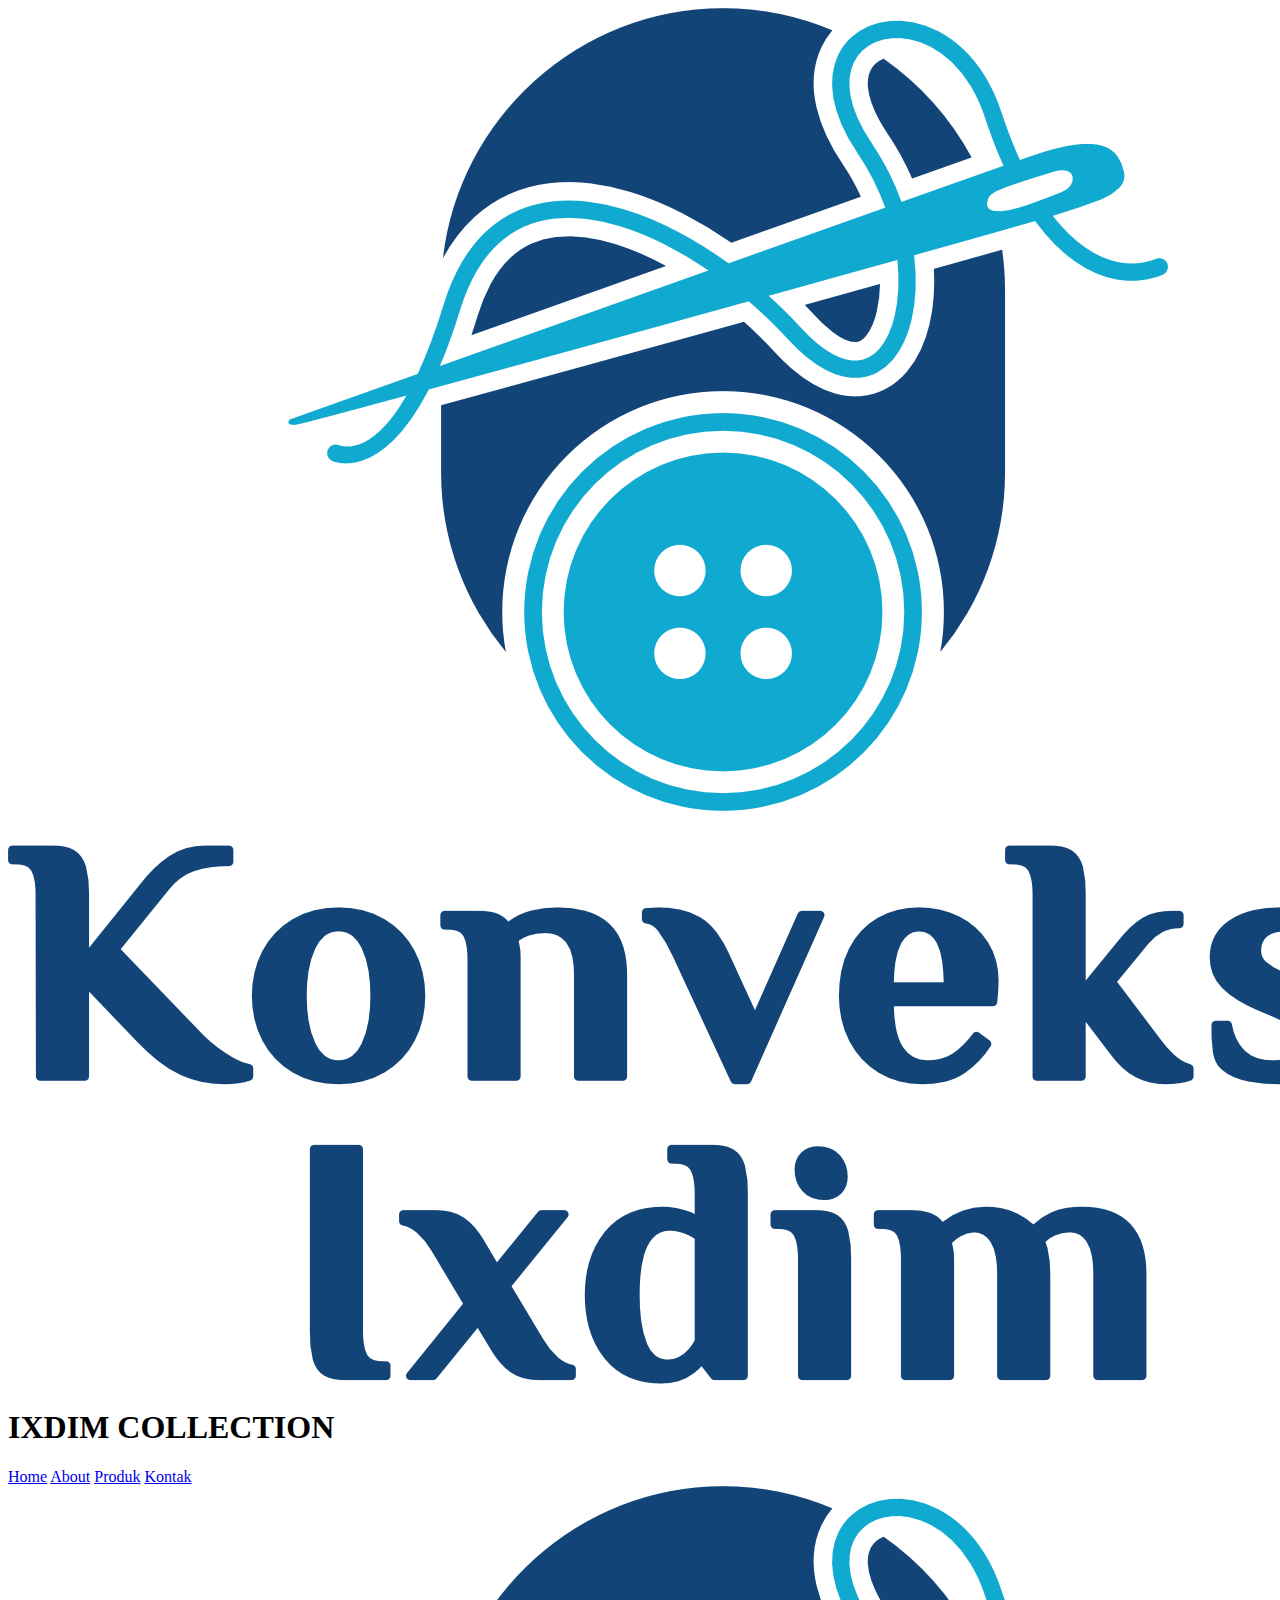
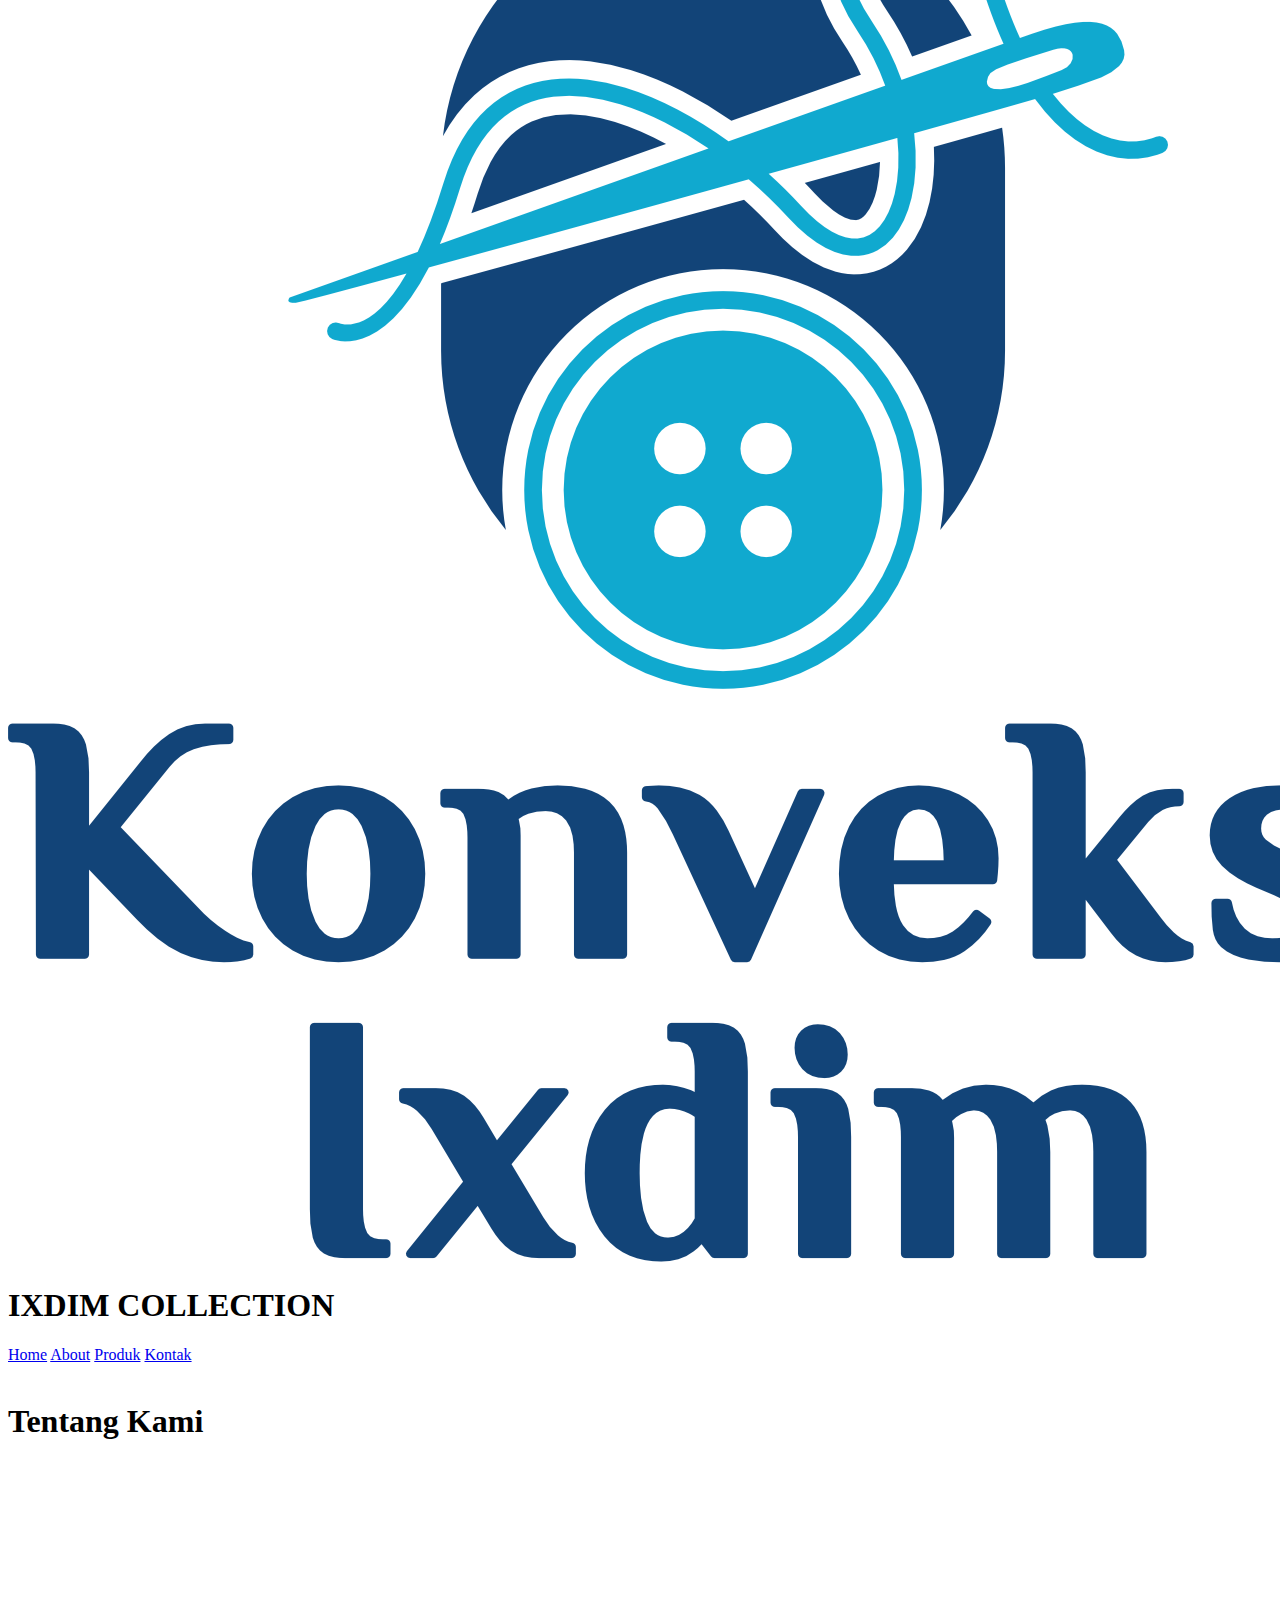
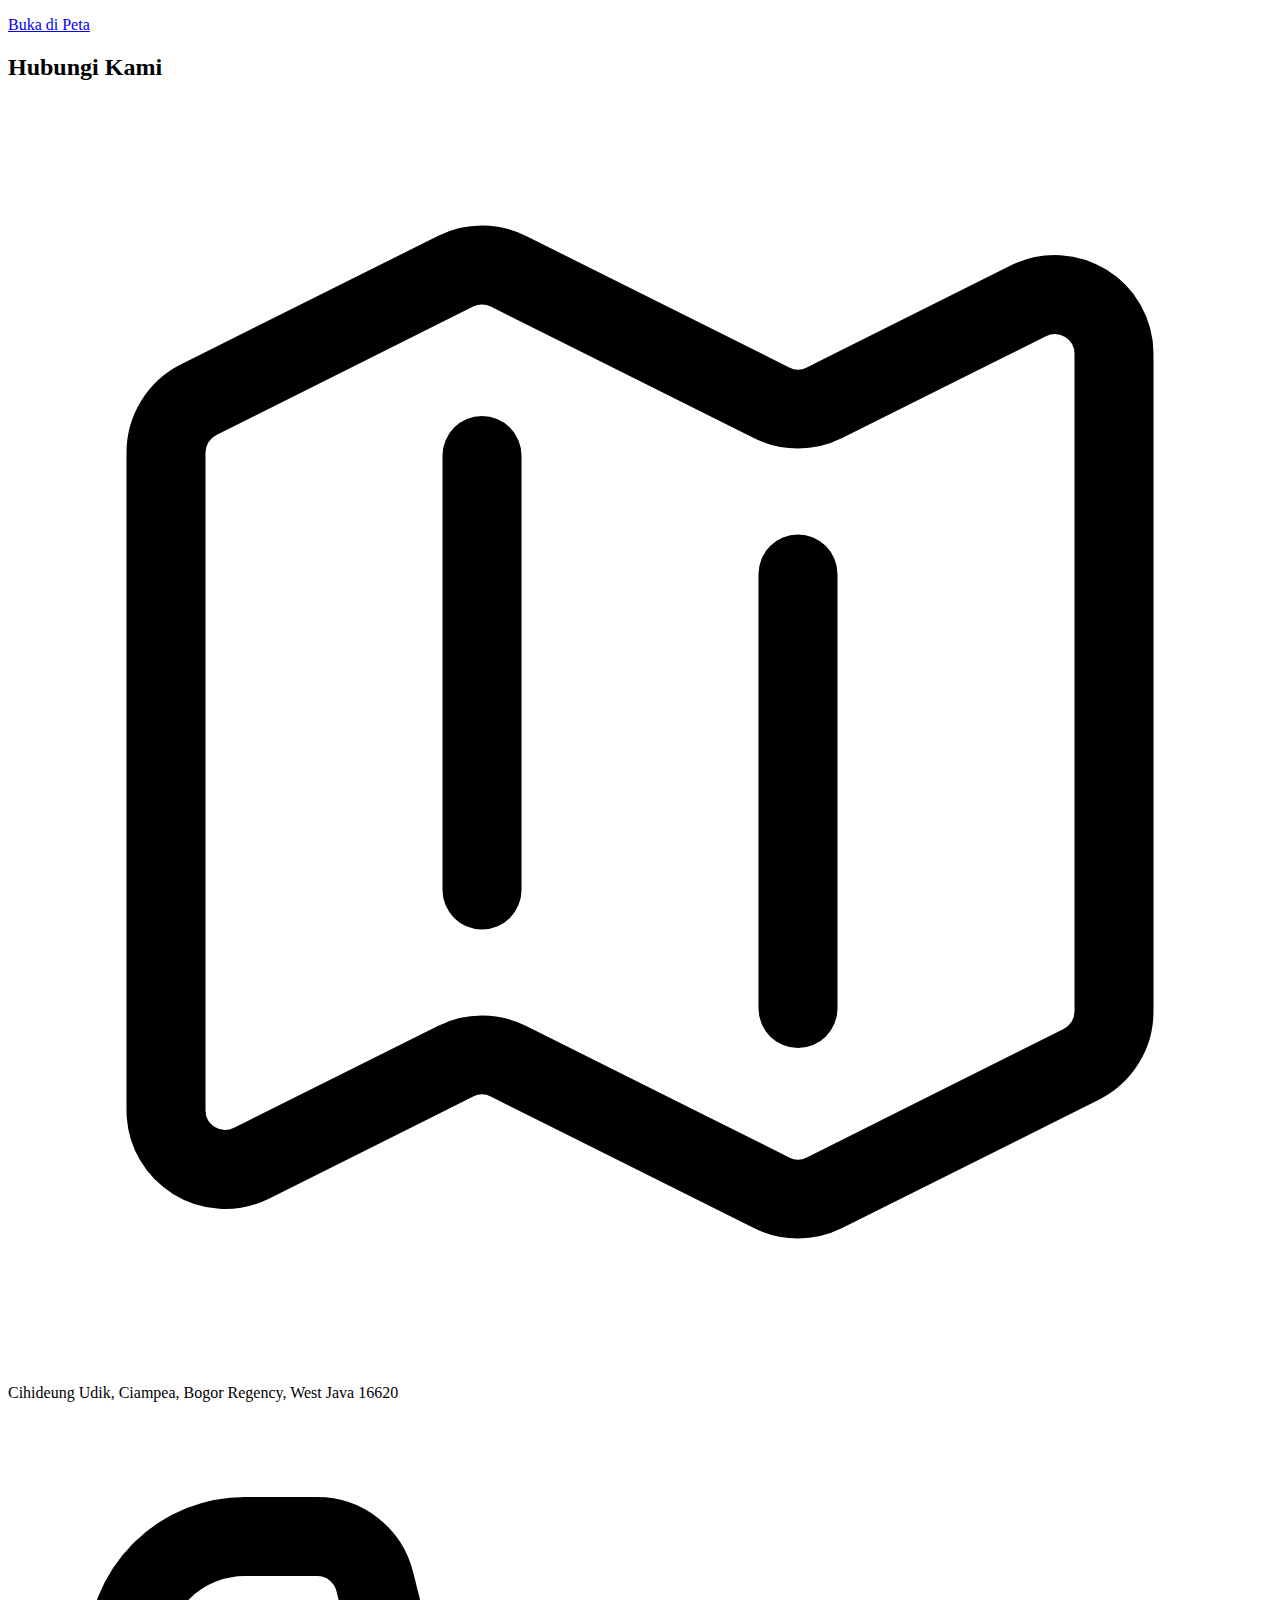
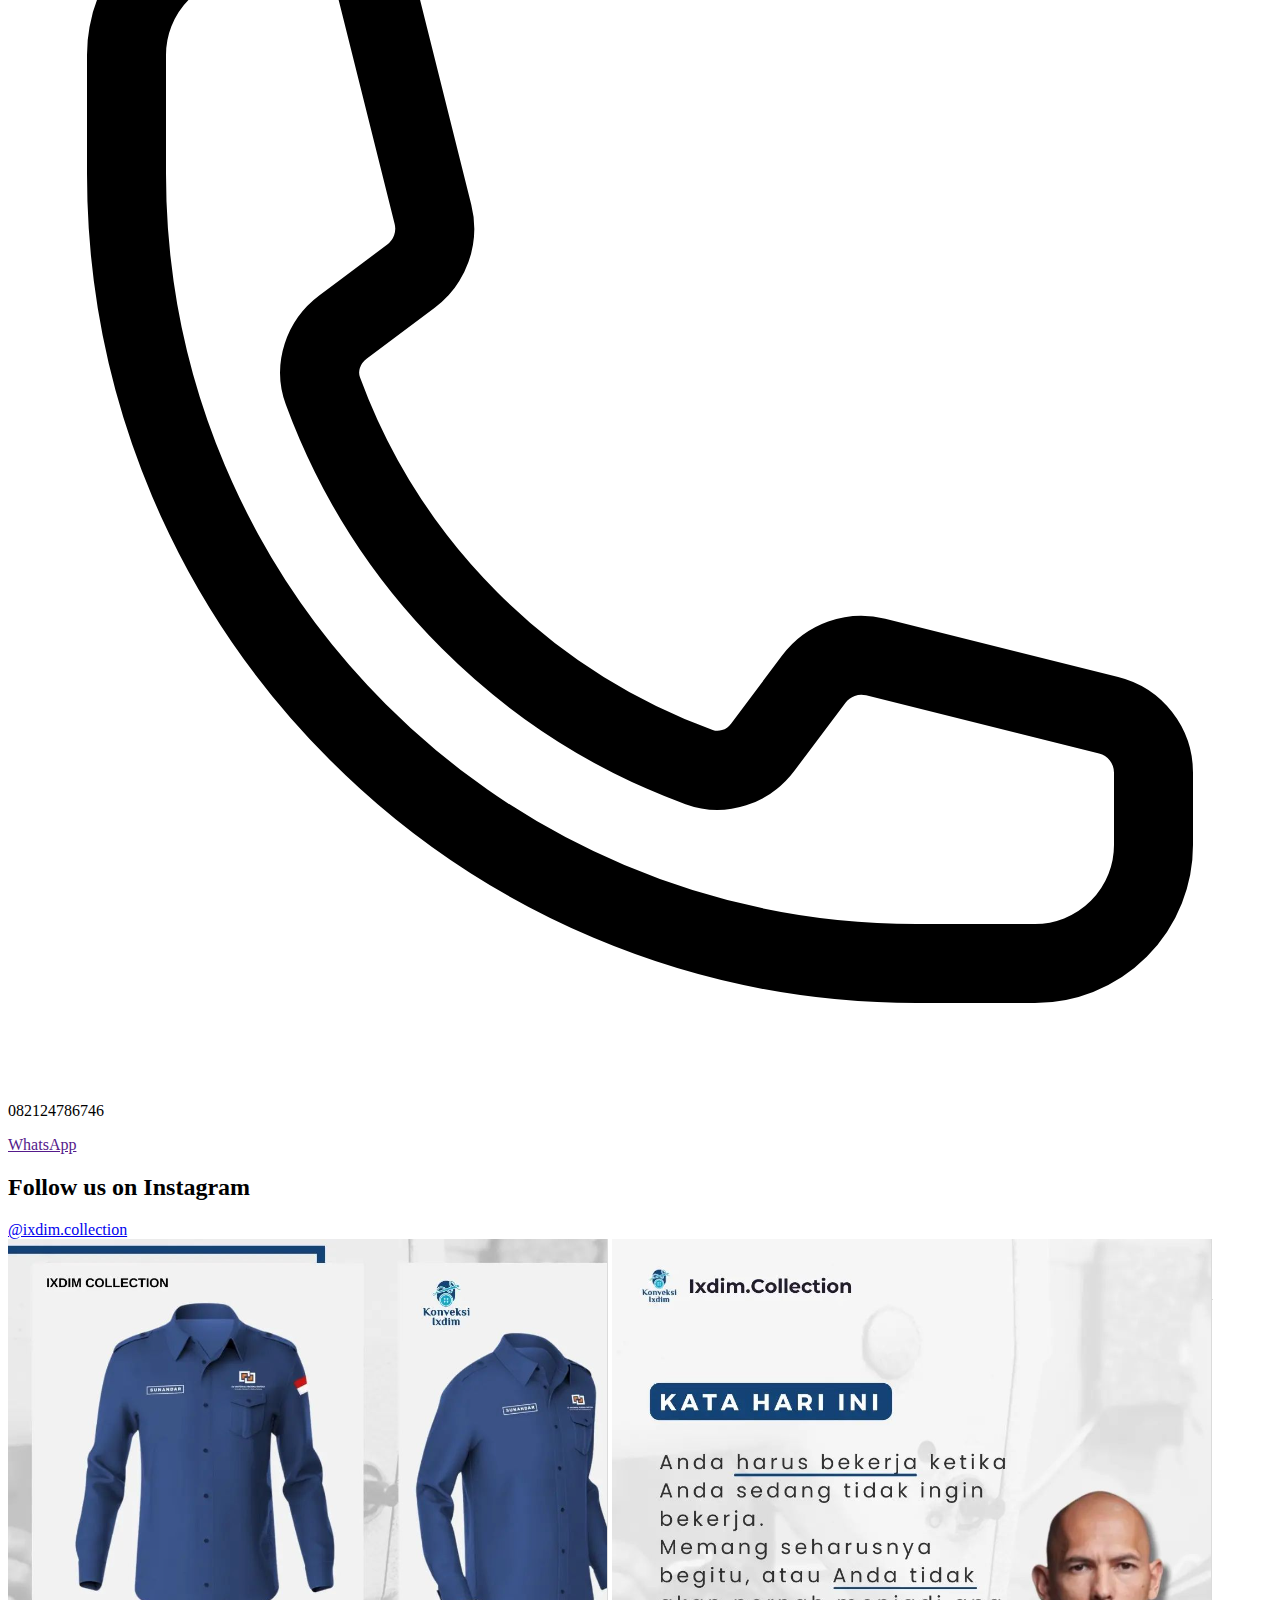
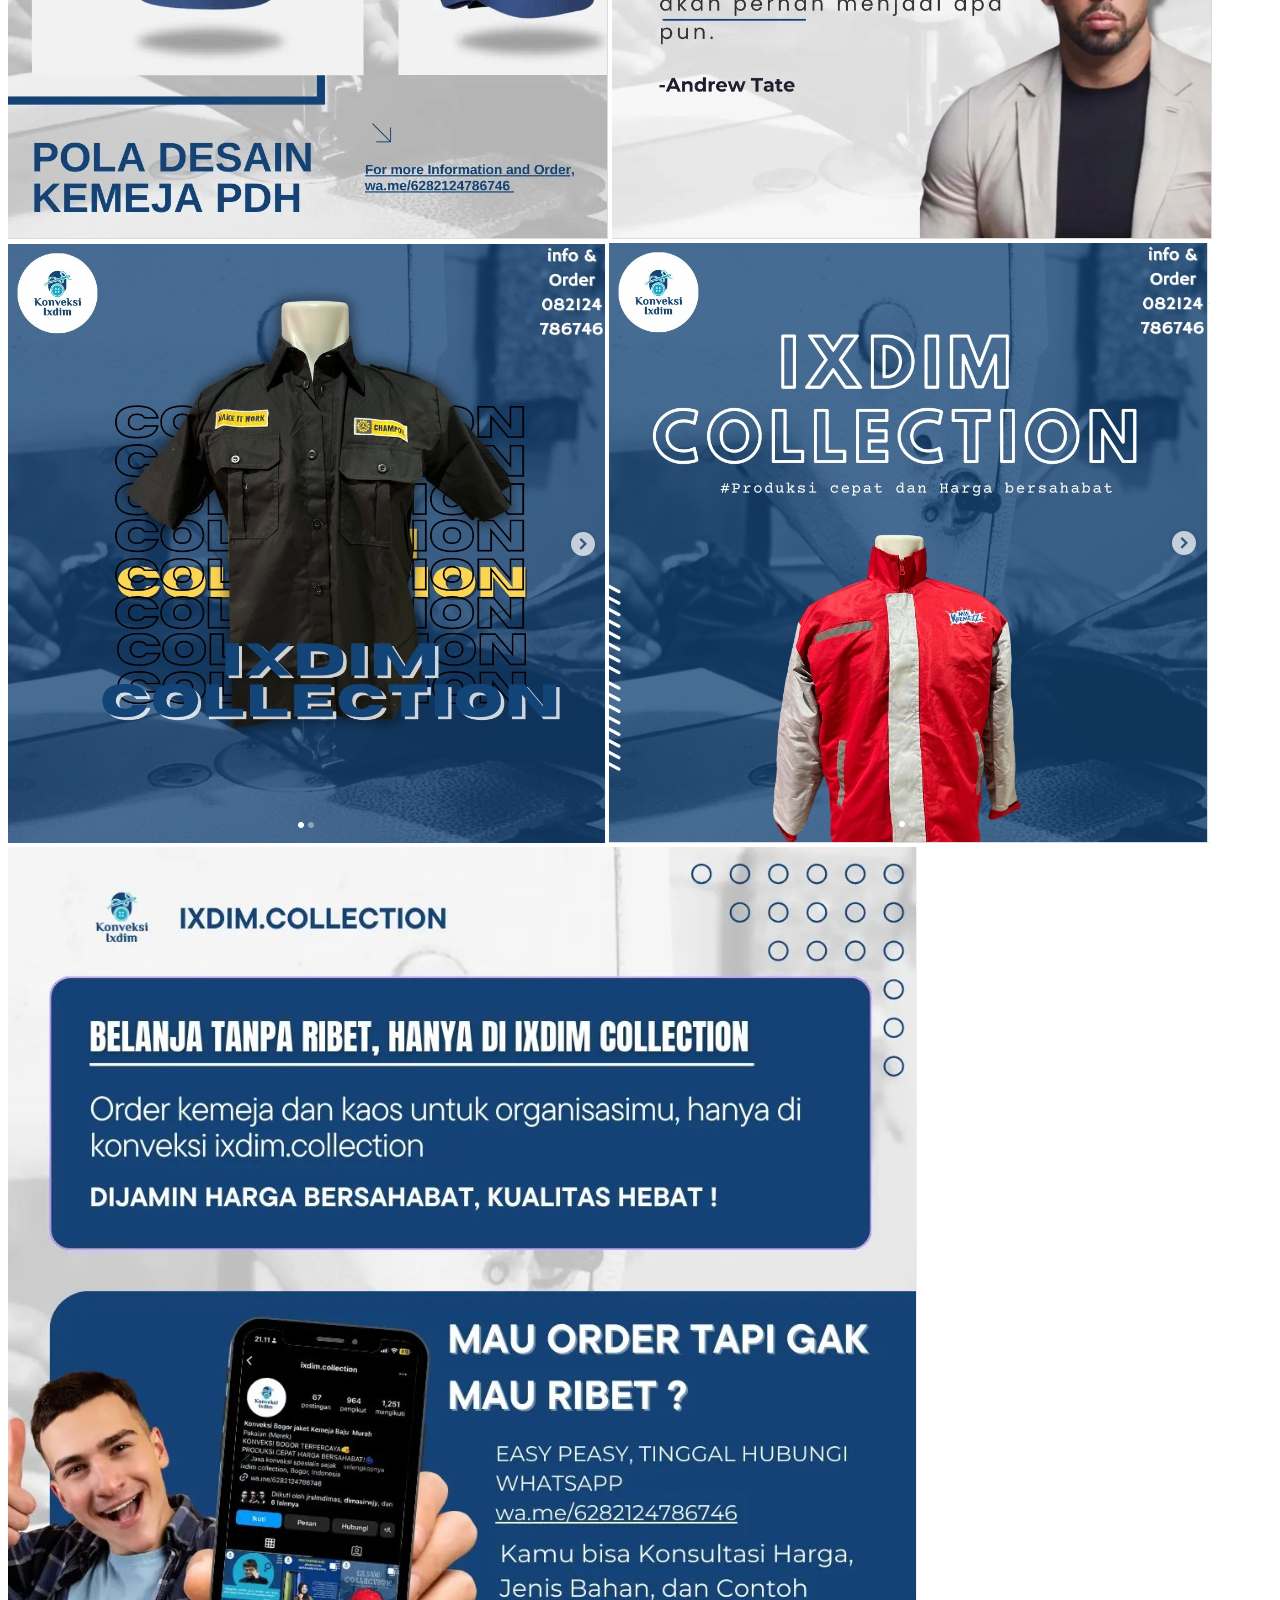
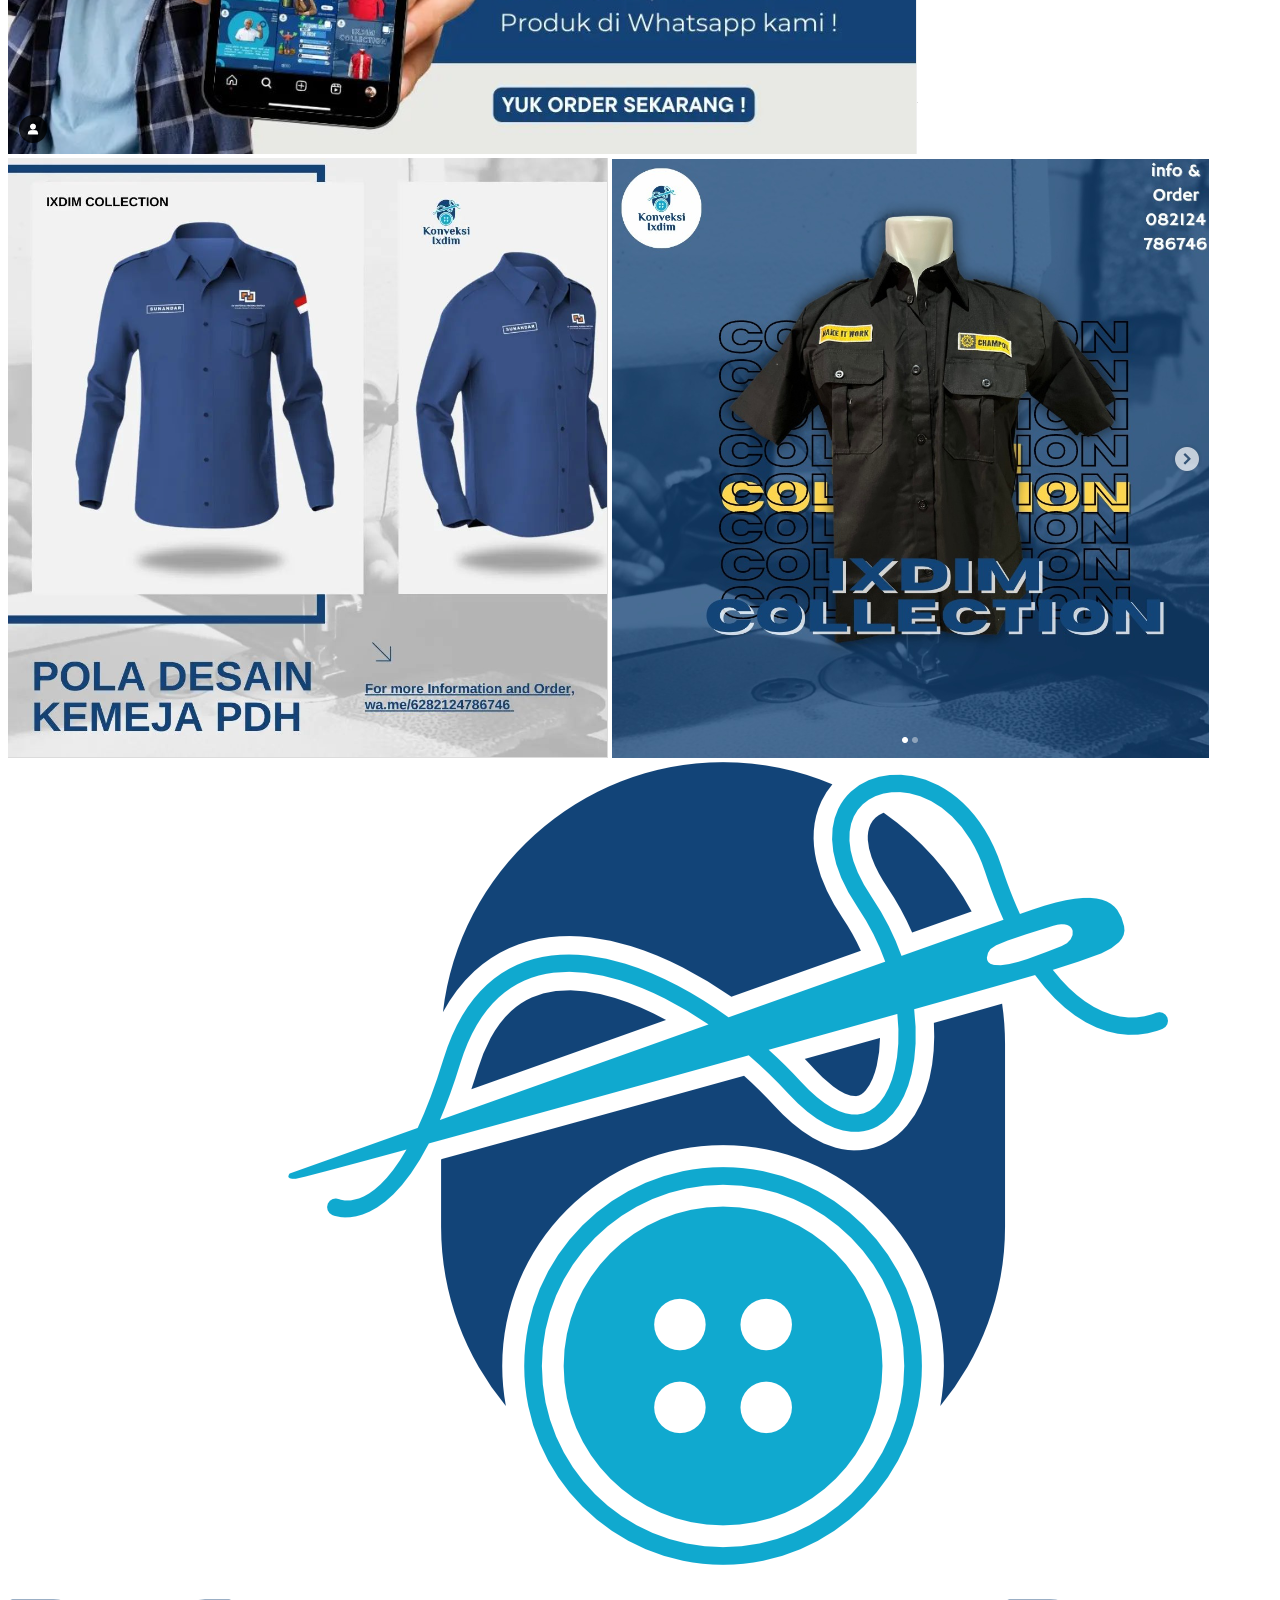
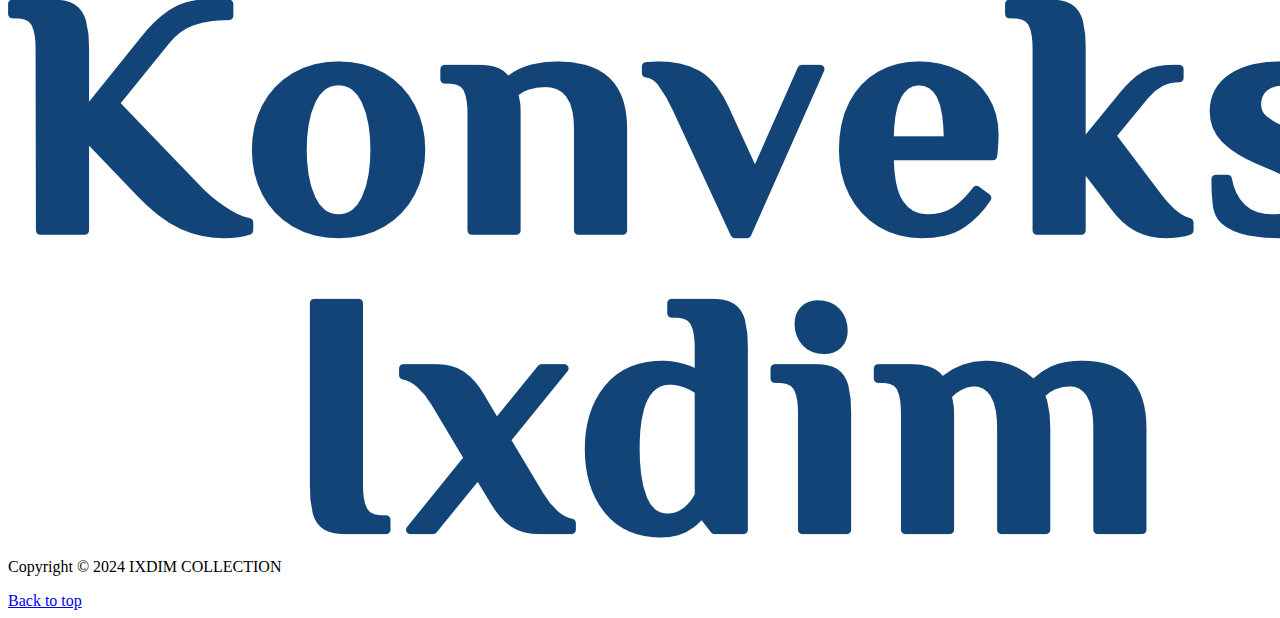
==== about.html @ 57e2f7ad "Menambahka animasi hover pada navigasi menu" ====
<!DOCTYPE html>
<html lang="en">
  <head>
    <meta charset="UTF-8" />
    <meta name="viewport" content="width=device-width, initial-scale=1.0" />
    <title>IXDIM COLLECTION | Products</title>
    <script src="https://cdn.tailwindcss.com"></script>
    <!-- <link rel="stylesheet" href="css/style.css" /> -->
    <link rel="preconnect" href="https://fonts.googleapis.com" />
    <link rel="preconnect" href="https://fonts.gstatic.com" crossorigin />
    <link
      href="https://fonts.googleapis.com/css2?family=Poppins:ital,wght@0,100;0,200;0,300;0,400;0,500;0,600;0,700;0,800;0,900;1,100;1,200;1,300;1,400;1,500;1,600;1,700;1,800;1,900&display=swap"
      rel="stylesheet"
    />
    <script src="https://unpkg.com/feather-icons"></script>
  </head>
  <body>
    <!-- Navbar-menu Start -->
    <!-- Desktop -->
    <nav
      class="nav-menu-d absolute top-0 left-0 right-0 hidden sm:hidden md:hidden lg:flex justify-between items-center text-white bg-gray-800 pt-4 pb-4 z-50"
    >
      <div class="flex gap-5 justify-center items-center pl-20">
        <img src="img/logo.png" alt="" class="w-12" />
        <h1>IXDIM COLLECTION</h1>
      </div>
      <div class="flex justify-center items-center gap-5 pr-20">
        <a href="#">Home</a>
        <a href="#">About</a>
        <a href="#">Produk</a>
        <a href="#">Kontak</a>
      </div>
    </nav>

    <!-- Mobile -->
    <nav
      class="nav-menu-m fixed bg-gray-800 top-0 left-0 right-0 lg:hidden sm:flex md:flex flex justify-between items-center text-white pt-4 pb-4 z-50"
    >
      <div class="flex gap-5 justify-center items-center pl-20">
        <img src="img/logo.png" alt="" class="w-12" />
        <h1>IXDIM COLLECTION</h1>
      </div>
      <div
        class="nav-mobile absolute top-20 left-full bg-gray-100 text-black w-full transition-all ease-linear p-5 flex flex-col gap-5"
      >
        <a href="#">Home</a>
        <a href="#">About</a>
        <a href="#">Produk</a>
        <a href="#">Kontak</a>
      </div>
      <div class="pr-20">
        <div class="bg-gray-700 p-1 rounded-full">
          <a href="#" id="hamburger"><i data-feather="menu"></i></a>
        </div>
      </div>
    </nav>
    <!-- Navbar-menu End -->

    <!-- Product Start -->
    <section
      class="flex flex-col justify-center items-center mt-10 px-4 lg:px-10 py-8 lg:py-16"
    >
      <div>
        <img src="" alt="" />
        <h1
          class="animate text-3xl lg:text-4xl font-medium text-center mb-8 lg:mb-12"
        >
          Tentang Kami
        </h1>
      </div>
    </section>

    <!-- Product End -->

    <!-- Kontak Start -->
    <section class="kontak">
      <div class="container mx-auto py-20">
        <div class="grid grid-cols-1 md:grid-cols-2 gap-12">
          <div class="relative">
            <iframe
              src="https://www.google.com/maps/embed?pb=!1m18!1m12!1m3!1d3963.667133241488!2d106.70808647415332!3d-6.563632764161786!2m3!1f0!2f0!3f0!3m2!1i1024!2i768!4f13.1!3m3!1m2!1s0x2e69db07ed744467%3A0x21eaff244af6e3f7!2sIxdim%20Collection!5e0!3m2!1sen!2sid!4v1710311266290!5m2!1sen!2sid"
              style="border: 0"
              allowfullscreen=""
              loading="lazy"
              referrerpolicy="no-referrer-when-downgrade"
              class="rounded-xl w-full h-80 md:h-96"
            ></iframe>
            <div
              class="absolute inset-0 bg-gradient-to-t from-gray-900 to-transparent opacity-50"
            ></div>
            <div
              class="absolute inset-0 flex justify-center items-center text-white z-10"
            >
              <a
                href="https://maps.app.goo.gl/7u4vW3qcnjbZJCxd9"
                target="_blank"
                class="bg-green-400 hover:bg-green-500 px-8 py-3 rounded-md text-sm font-bold transition duration-300"
                >Buka di Peta</a
              >
            </div>
          </div>
          <div
            class="flex flex-col gap-5 bg-gray-100 p-10 rounded-lg shadow-lg"
          >
            <div class="flex flex-col gap-4">
              <h2 class="text-4xl font-semibold text-center mb-12 underline">
                Hubungi Kami
              </h2>
              <div class="flex items-center gap-3">
                <svg
                  xmlns="http://www.w3.org/2000/svg"
                  fill="none"
                  viewBox="0 0 24 24"
                  stroke-width="1.5"
                  stroke="currentColor"
                  class="w-6 h-6"
                >
                  <path
                    stroke-linecap="round"
                    stroke-linejoin="round"
                    d="M9 6.75V15m6-6v8.25m.503 3.498 4.875-2.437c.381-.19.622-.58.622-1.006V4.82c0-.836-.88-1.38-1.628-1.006l-3.869 1.934c-.317.159-.69.159-1.006 0L9.503 3.252a1.125 1.125 0 0 0-1.006 0L3.622 5.689C3.24 5.88 3 6.27 3 6.695V19.18c0 .836.88 1.38 1.628 1.006l3.869-1.934c.317-.159.69-.159 1.006 0l4.994 2.497c.317.158.69.158 1.006 0Z"
                  />
                </svg>

                <p class="text-gray-700">
                  Cihideung Udik, Ciampea, Bogor Regency, West Java 16620
                </p>
              </div>
              <div class="flex items-center gap-3">
                <svg
                  xmlns="http://www.w3.org/2000/svg"
                  fill="none"
                  viewBox="0 0 24 24"
                  stroke-width="1.5"
                  stroke="currentColor"
                  class="w-6 h-6"
                >
                  <path
                    stroke-linecap="round"
                    stroke-linejoin="round"
                    d="M2.25 6.75c0 8.284 6.716 15 15 15h2.25a2.25 2.25 0 0 0 2.25-2.25v-1.372c0-.516-.351-.966-.852-1.091l-4.423-1.106c-.44-.11-.902.055-1.173.417l-.97 1.293c-.282.376-.769.542-1.21.38a12.035 12.035 0 0 1-7.143-7.143c-.162-.441.004-.928.38-1.21l1.293-.97c.363-.271.527-.734.417-1.173L6.963 3.102a1.125 1.125 0 0 0-1.091-.852H4.5A2.25 2.25 0 0 0 2.25 4.5v2.25Z"
                  />
                </svg>

                <p class="text-gray-700">082124786746</p>
              </div>
            </div>
            <a
              href=""
              target="_blank"
              class="bg-green-400 text-white text-center hover:bg-green-500 px-8 py-3 rounded-md text-sm font-bold transition duration-300"
            >
              WhatsApp
            </a>
          </div>
        </div>
      </div>
    </section>
    <!-- Kontak End -->

    <!-- Follow US Start -->
    <section
      class="sec-6 follow flex flex-col justify-center items-center py-16"
    >
      <div class="flex justify-center items-center gap-12">
        <h2 class="text-4xl font-semibold whitespace-nowrap">
          Follow us on Instagram
        </h2>
      </div>

      <a
        href="https://www.instagram.com/ixdim.collection/"
        target="_blank"
        class="text-xl mt-5 transition ease-in-out duration-200 hover:text-sky-600 hover:underline hover:decoration-1"
        >@ixdim.collection</a
      >

      <!-- Desktop -->
      <div class="ig-content hidden md:flex pt-10 justify-center">
        <img src="img/ig-content/content-1.PNG" alt="" class="w-1/5 md:w-1/5" />
        <img src="img/ig-content/content-2.PNG" alt="" class="w-1/5 md:w-1/5" />
        <img src="img/ig-content/content-3.PNG" alt="" class="w-1/5 md:w-1/5" />
        <img src="img/ig-content/content-4.PNG" alt="" class="w-1/5 md:w-1/5" />
        <img src="img/ig-content/content-5.PNG" alt="" class="w-1/5 md:w-1/5" />
      </div>

      <!-- Mobile -->
      <div class="ig-content flex flex-wrap justify-center pt-10 md:hidden">
        <img
          src="img/ig-content/content-1.PNG"
          alt=""
          class="w-1/2 md:w-1/3 lg:w-1/4"
        />
        <img
          src="img/ig-content/content-3.PNG"
          alt=""
          class="w-1/2 md:w-1/3 lg:w-1/4"
        />
      </div>
    </section>

    <!-- Follow US End -->

    <footer
      class="flex flex-col lg:flex-row items-center justify-center lg:justify-between gap-4 bg-gray-800 text-white h-32 px-6 lg:px-20"
    >
      <img src="img/logo.png" alt="IXDIM Logo" class="w-12" />
      <p class="text-sm lg:w-auto text-center lg:text-left">
        Copyright © 2024 IXDIM COLLECTION
      </p>
      <a href="#" class="underline hidden lg:inline-block">Back to top</a>
    </footer>

    <script src="js/script.js"></script>
    <script>
      feather.replace();
    </script>
  </body>
</html>
---- css/style.css ----
body {
  font-family: Poppins;
  background-image: url("../img/bg.png");
  background-size: 100%;
}

nav {
  transition: left 0.3s ease; /* Menambahkan transisi pada perubahan posisi */
}

.nav-menu-d a::after {
  content: "";
  display: block;
  width: 0;
  height: 2px;
  background-color: #ffff;
  transition: width 0.3s;
}

.nav-menu-d a:hover::after {
  width: 100%;
}

.nav-menu-m a::after {
  content: "";
  display: block;
  width: 0;
  height: 2px;
  background-color: black;
  transition: width 0.3s;
}

.nav-menu-m a:hover::after {
  width: 100%;
}

/* Hero section */
.hero {
  background: linear-gradient(132deg, #1dacd3, #154473, #23a1c6);
  background-size: 400% 400%;
  animation: Gradient 15s ease infinite;
  position: relative;
  height: 100vh;
  width: 100%;
  overflow: hidden;
  padding: 0;
  margin: 0px;
}

.card {
  background: linear-gradient(132deg, #1dacd3, #154473, #23a1c6);
  background-size: 400% 400%;
  animation: Gradient 15s ease infinite;
  position: relative;
  height: 20vh;
  width: 100%;
  overflow: hidden;
  padding: 0;
  margin: 0px;
}

.ixdim-logo {
  width: 40rem; /* Sesuaikan lebar dan tinggi sesuai kebutuhan */
  height: 40rem;
  background-image: url("data:image/svg+xml,%3Csvg viewBox='0 0 200 200' xmlns='http://www.w3.org/2000/svg'%3E%3Cpath fill='%23FFFFFF' d='M72,-23C81.2,5.2,68.4,40.9,43.7,58.5C18.9,76.1,-17.9,75.6,-41.4,58.2C-64.9,40.8,-75.3,6.5,-66.2,-21.4C-57.1,-49.3,-28.5,-70.7,1.4,-71.1C31.3,-71.6,62.7,-51.1,72,-23Z' transform='translate(100 100)' /%3E%3C/svg%3E");
  background-size: cover; /* atau sesuaikan sesuai kebutuhan */
  background-repeat: no-repeat;
}

/* Slide Animation ------------------------------------------------*/

/* --------------------------------------------------------------- */

/* Animate Background*/
@keyframes Gradient {
  0% {
    background-position: 0% 50%;
  }
  50% {
    background-position: 100% 50%;
  }
  100% {
    background-position: 0% 50%;
  }
}

/* Scrolling animated */
.sec-3 .animate {
  opacity: 0;
  filter: blur(5px);
  transition: 1.5s;
  transform: translateX(-100%);
}

.sec-3.show-animate .animate {
  filter: blur(0);
  opacity: 1;
  transform: translateX(0);
}

.sec-4 .animate {
  opacity: 0;
  filter: blur(5px);
  transition: 1.5s;
  transform: scale(0.7);
}

.sec-4.show-animate .animate {
  filter: blur(0);
  opacity: 1;
  transform: scale(1);
}
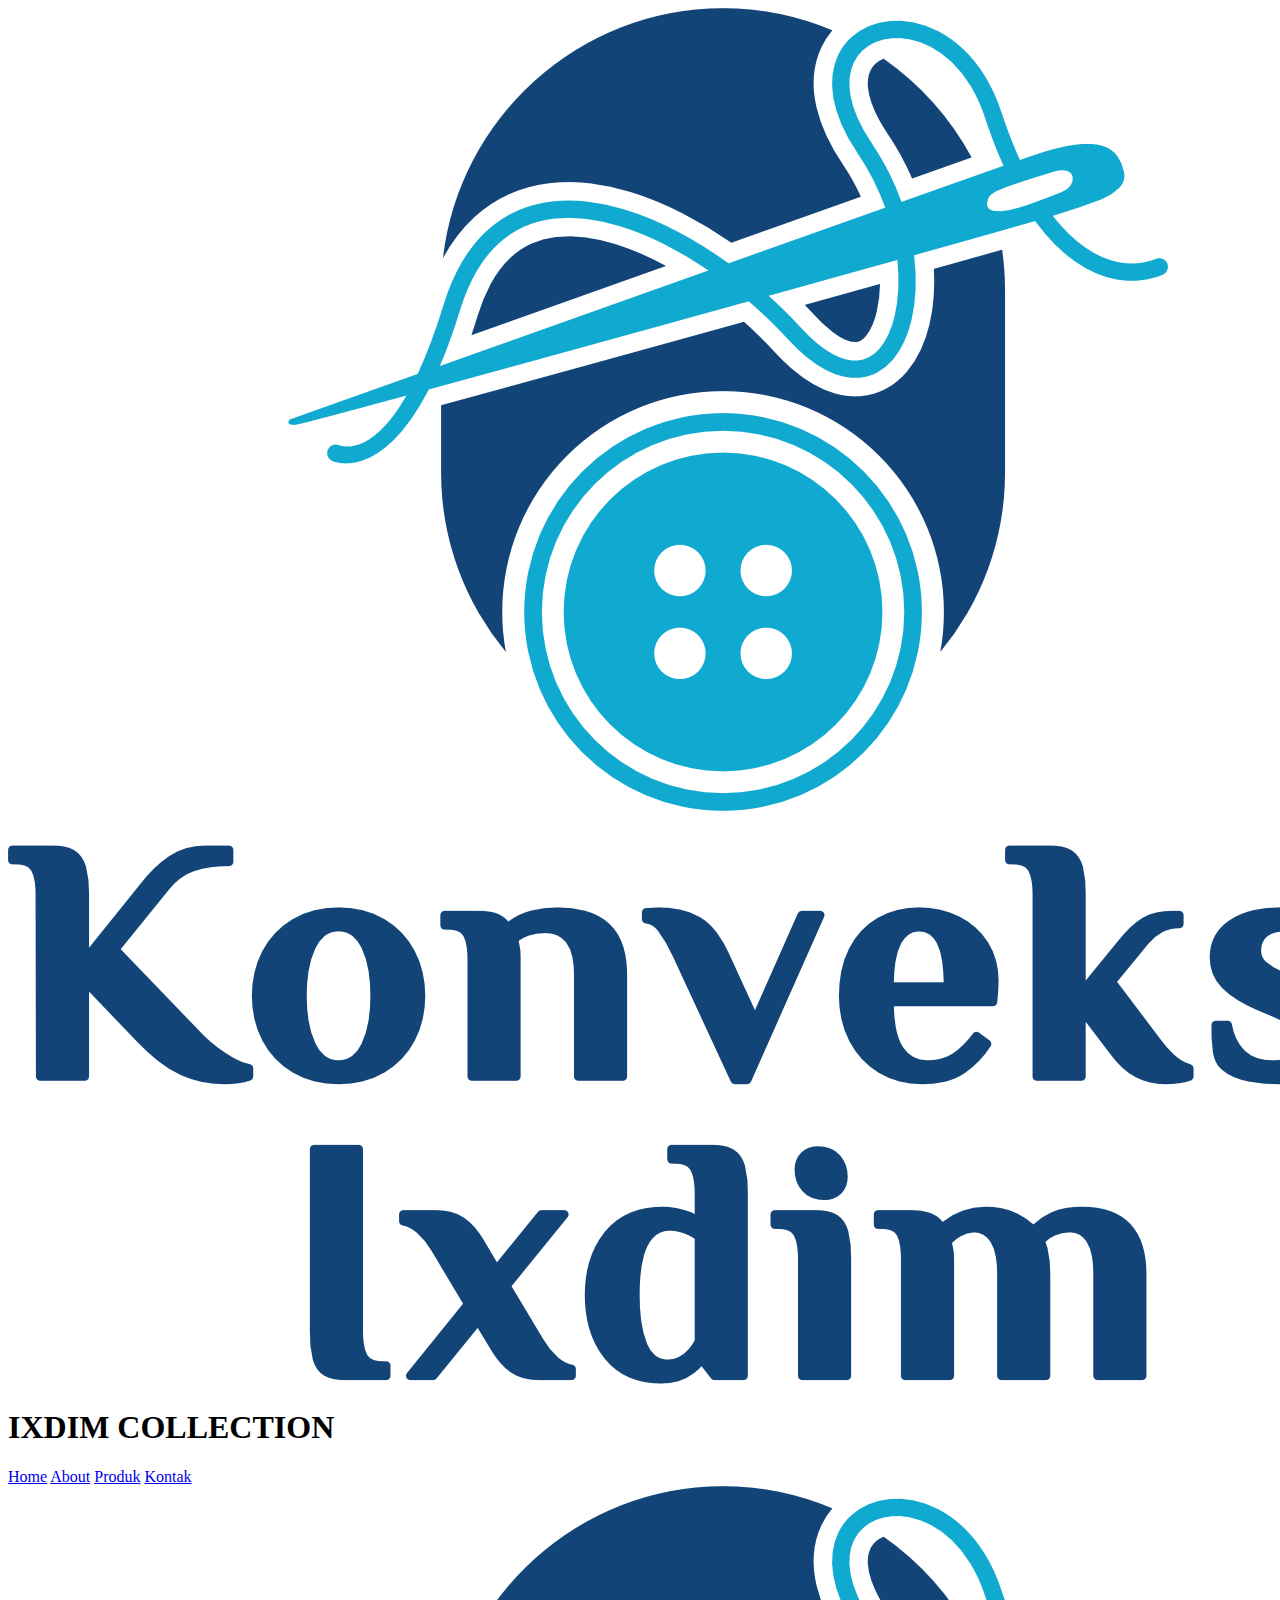
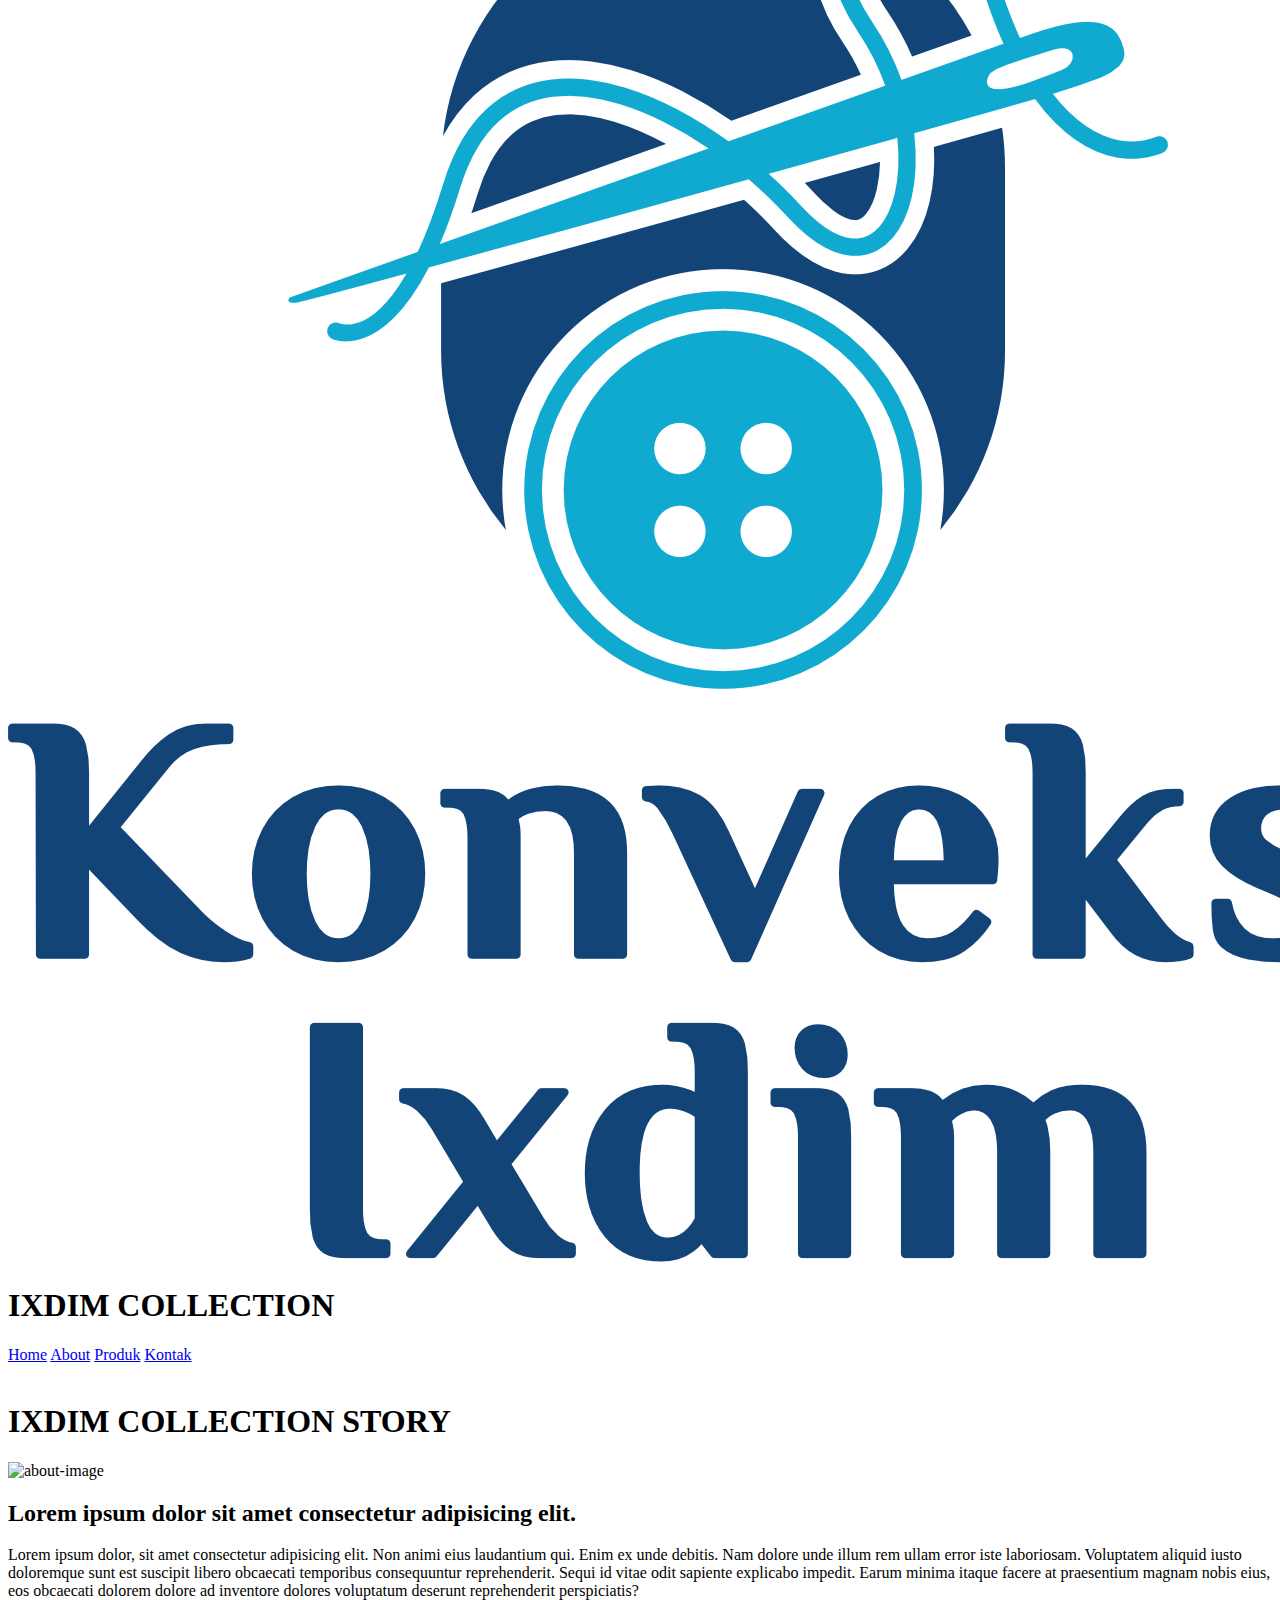
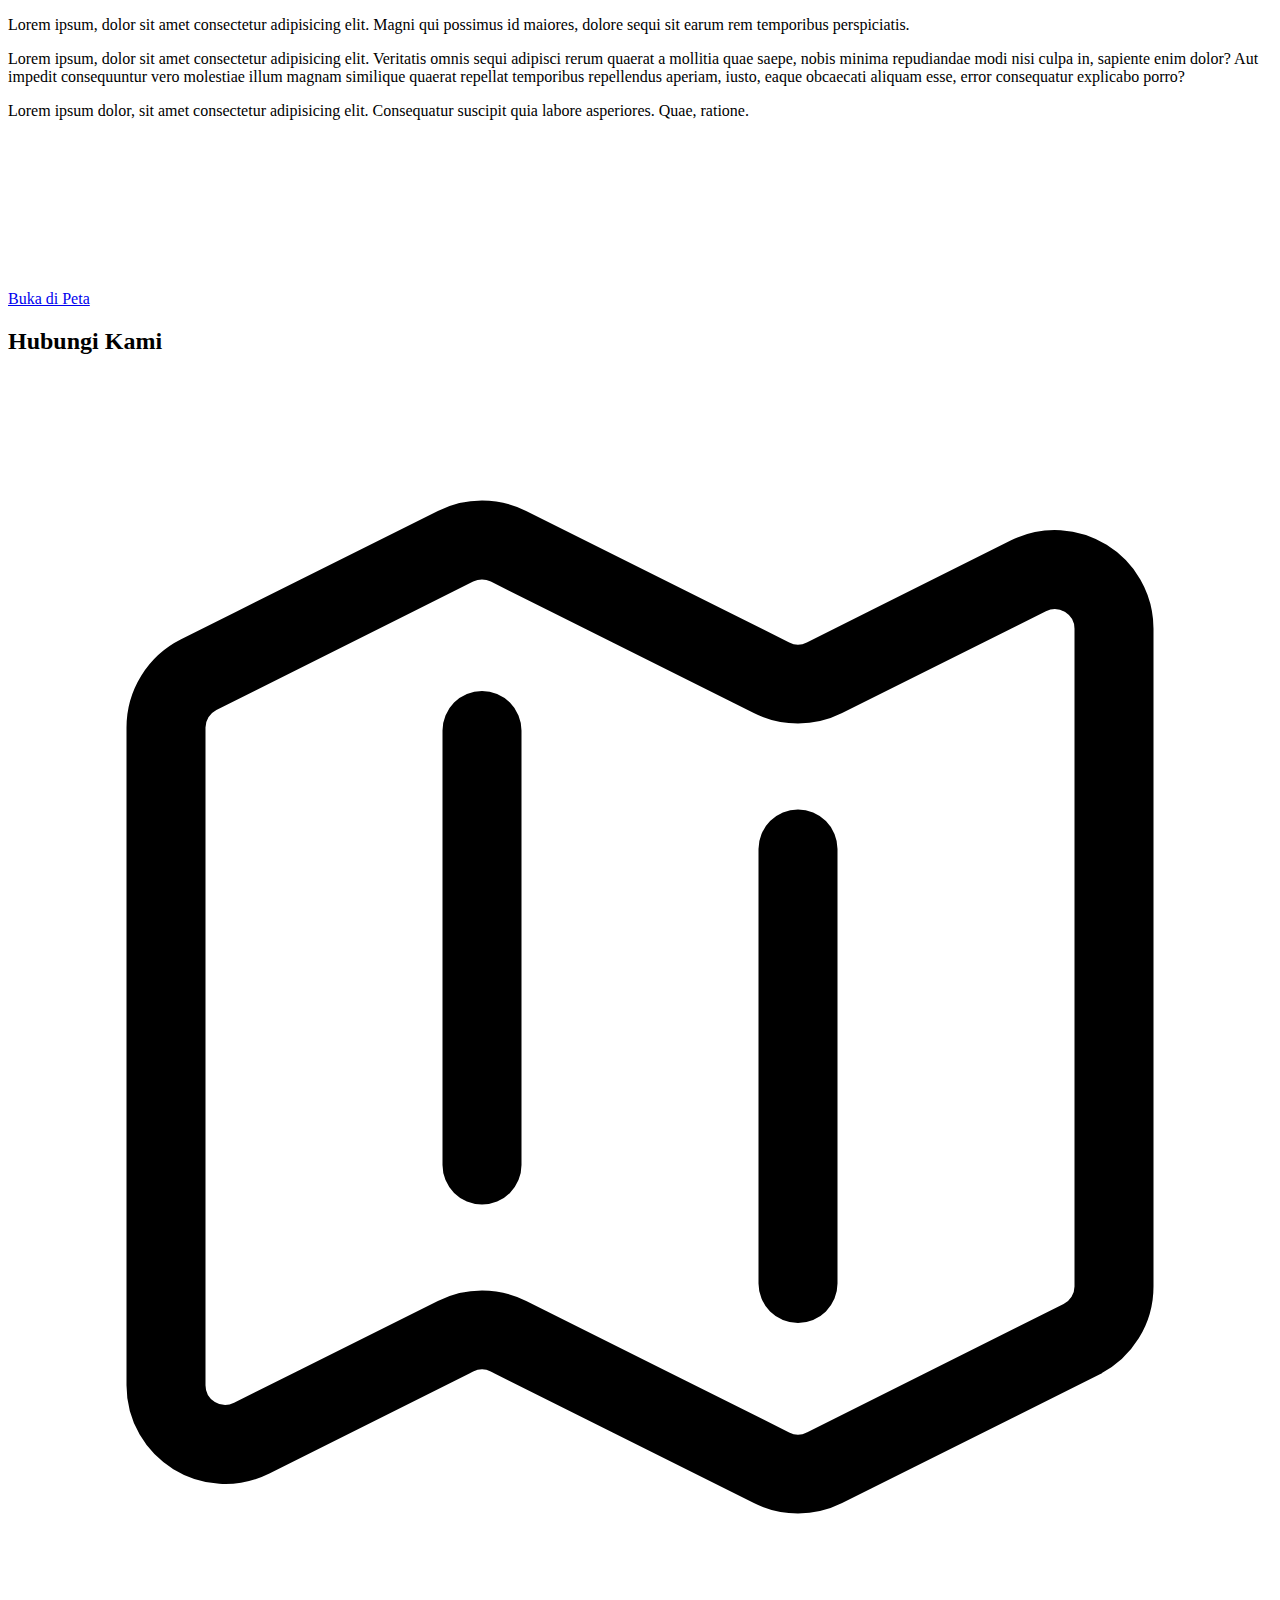
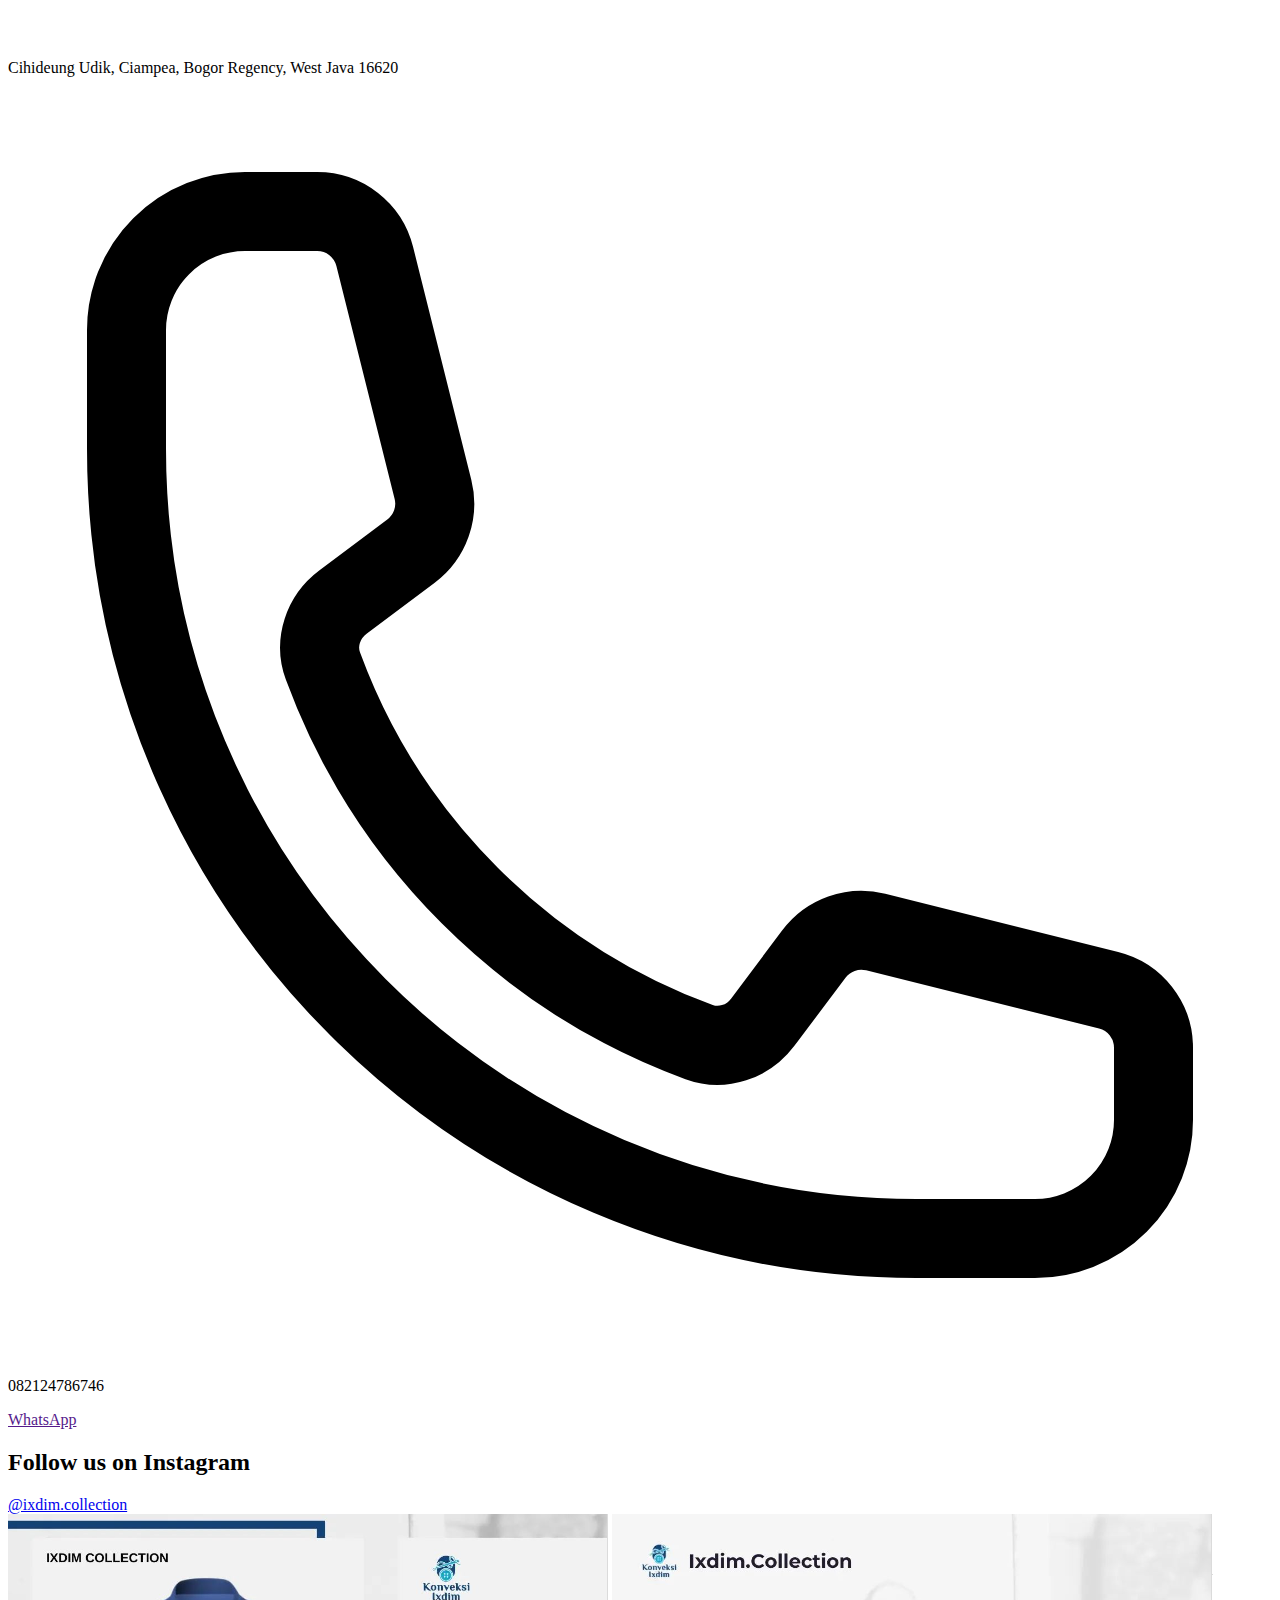
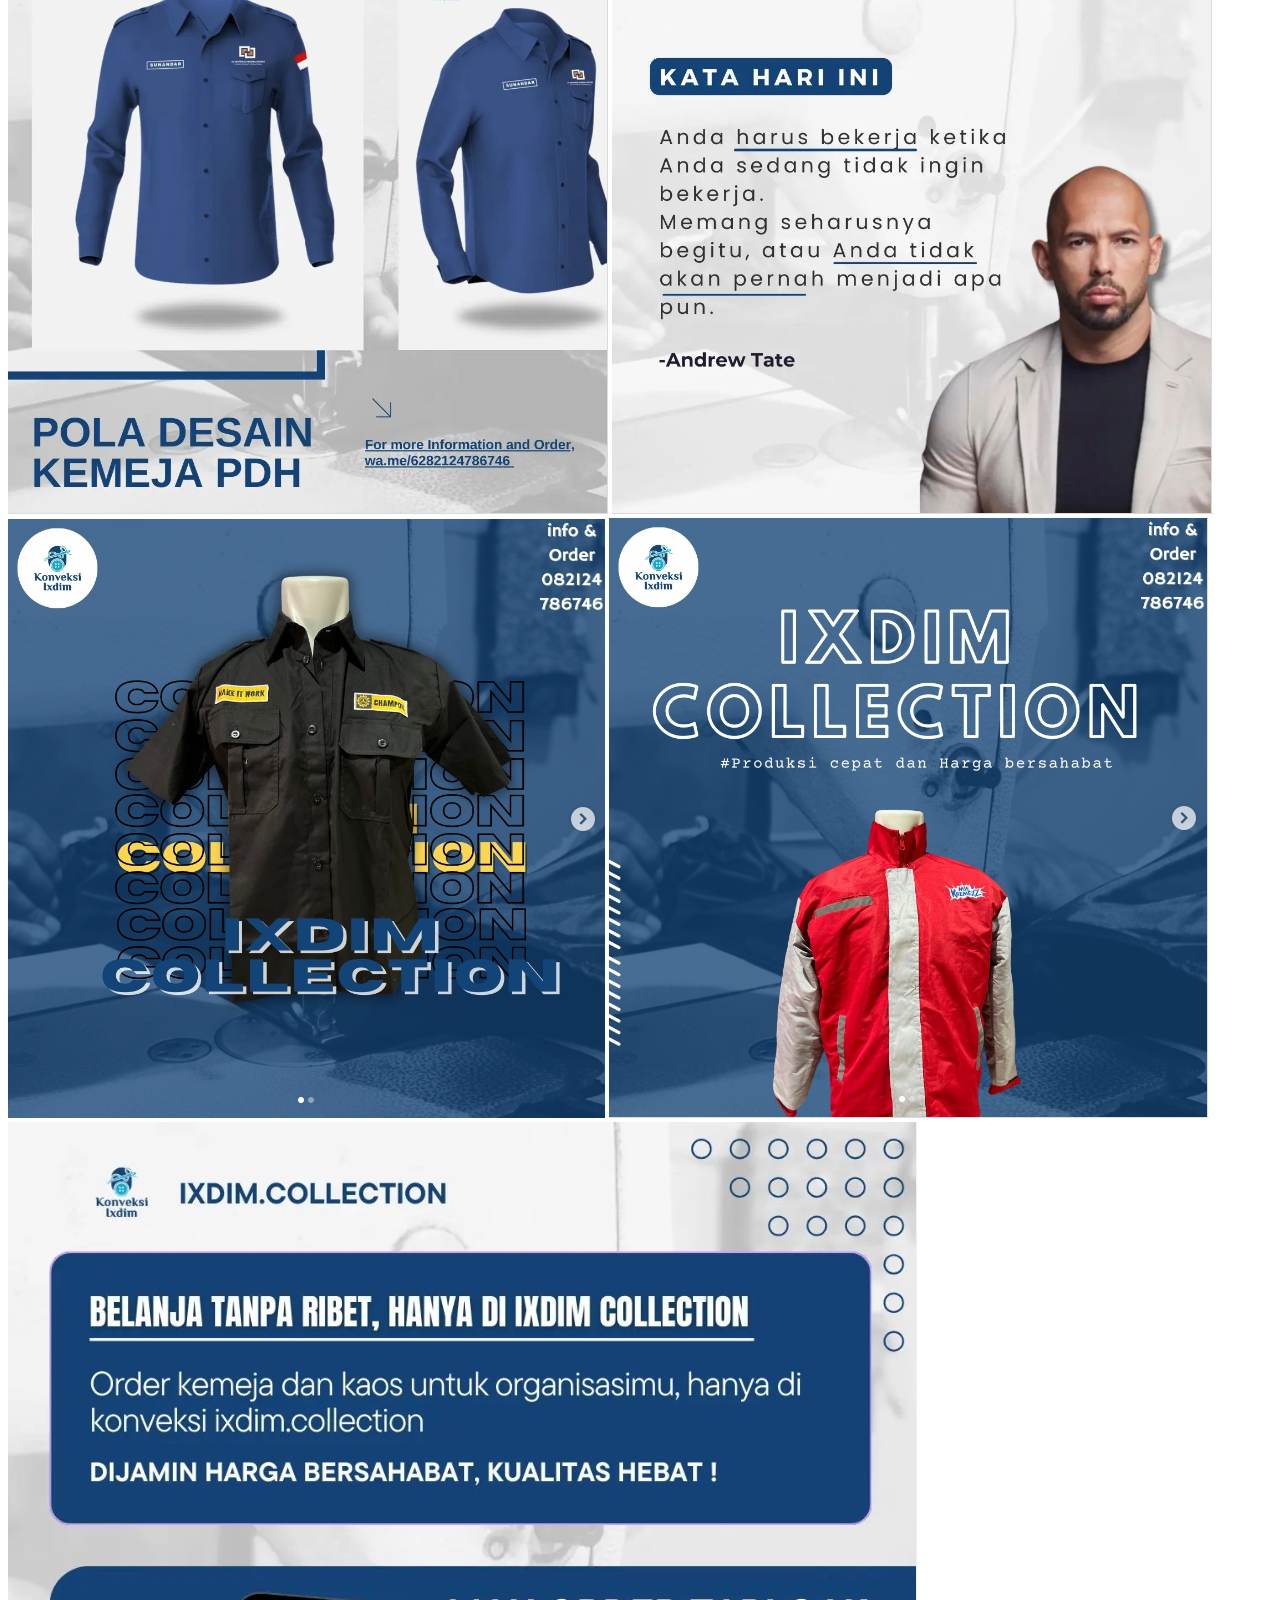
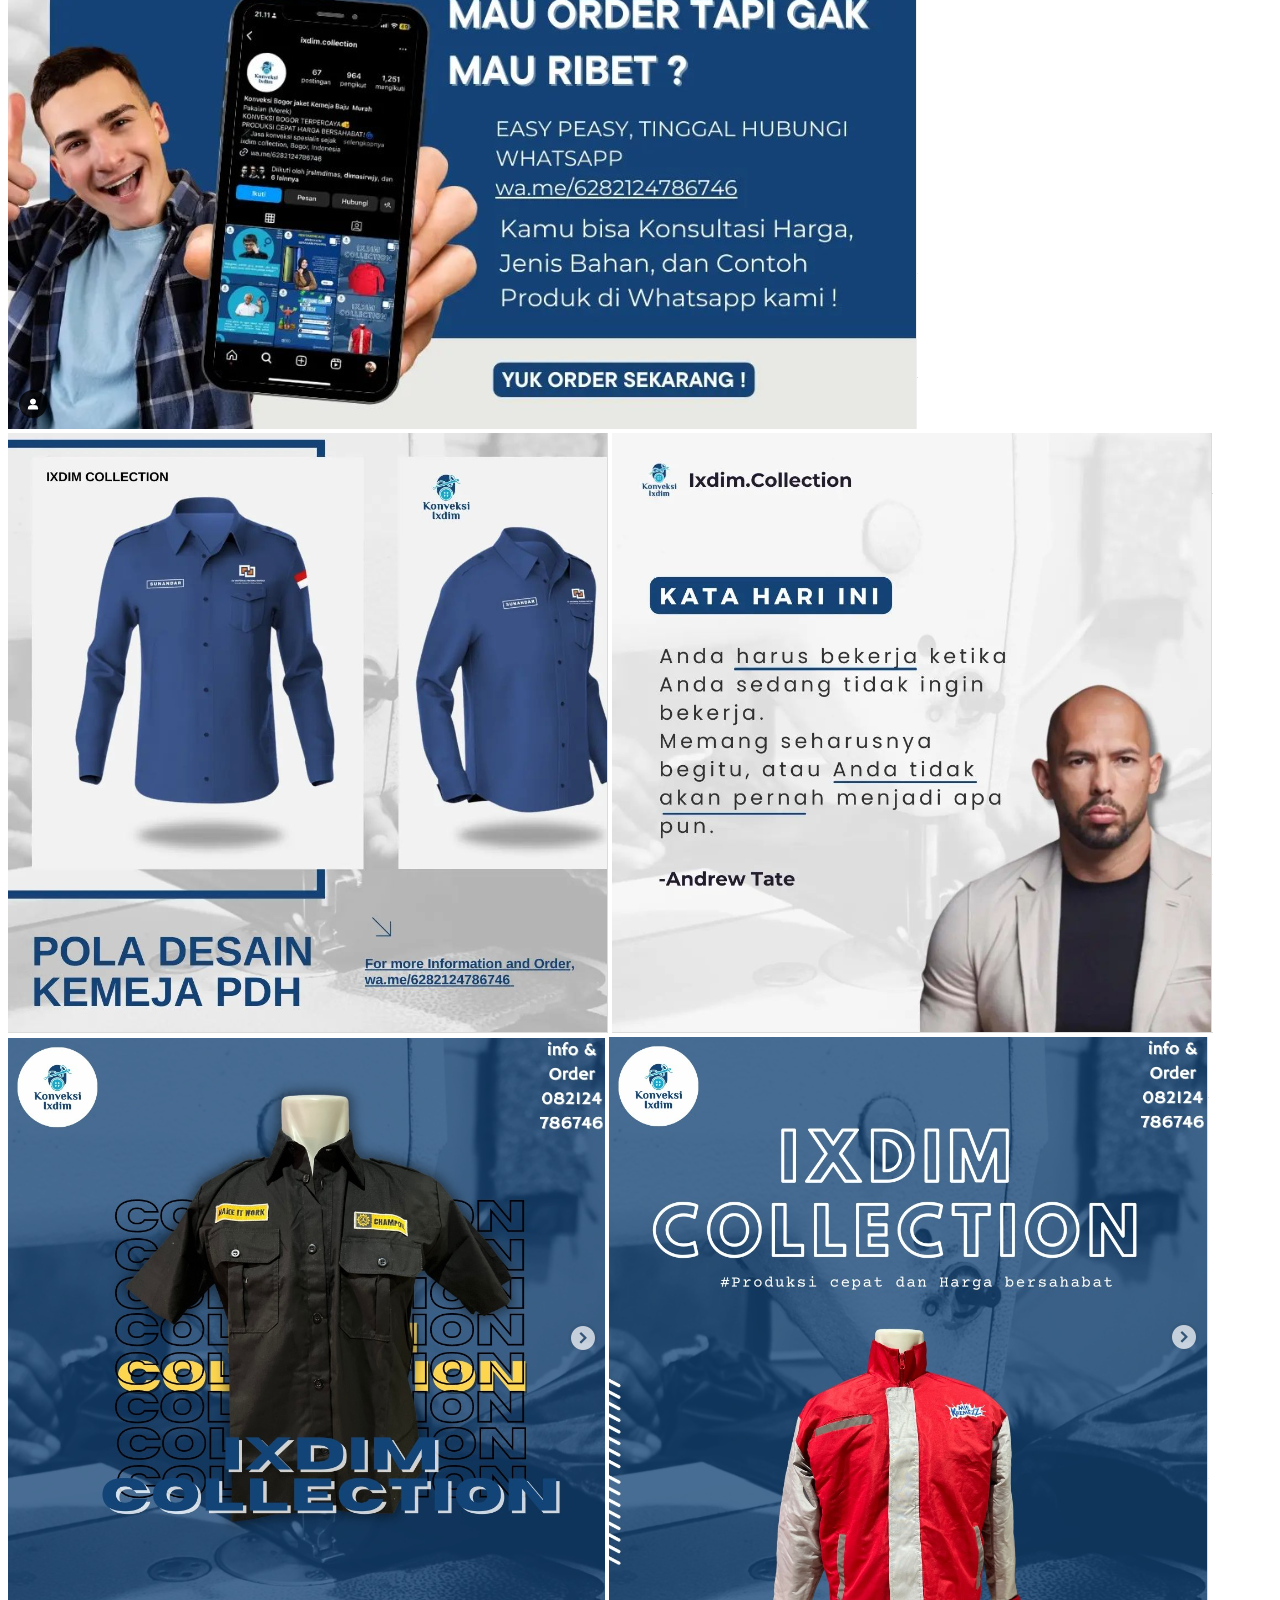
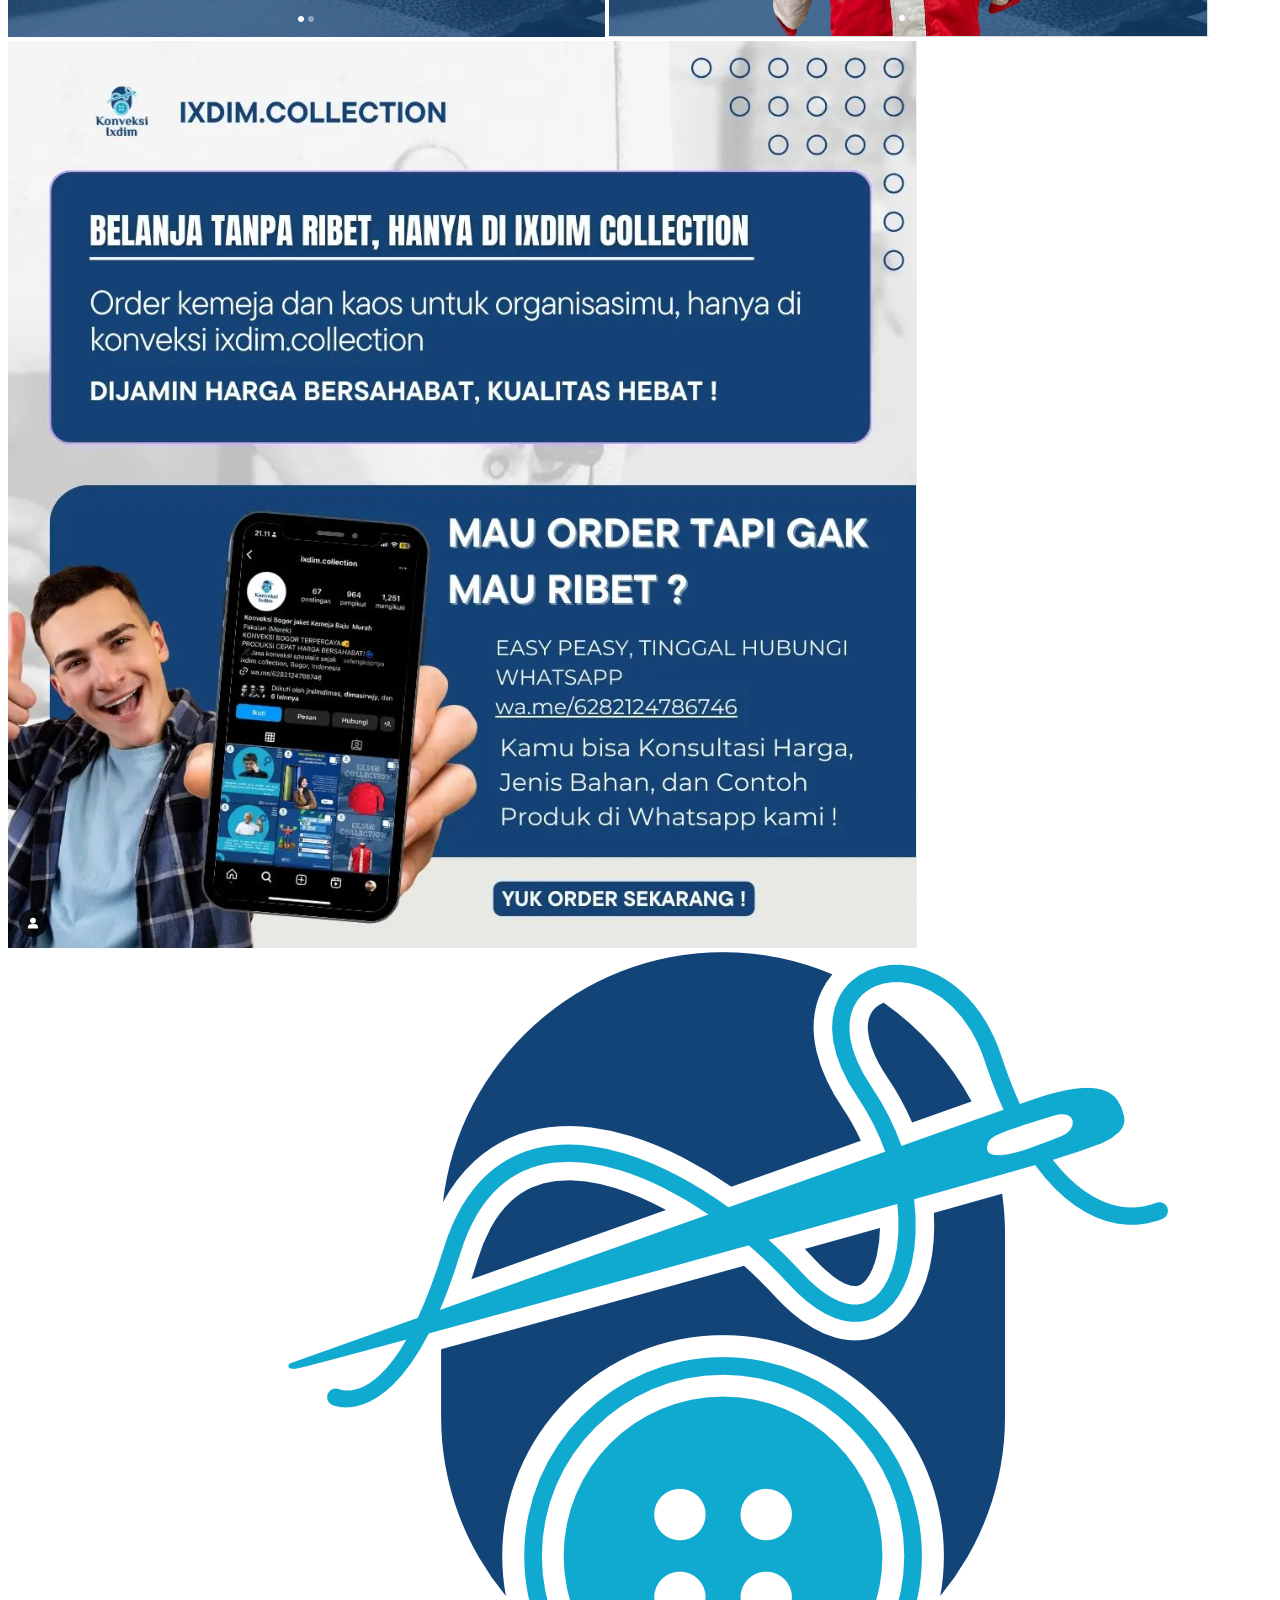
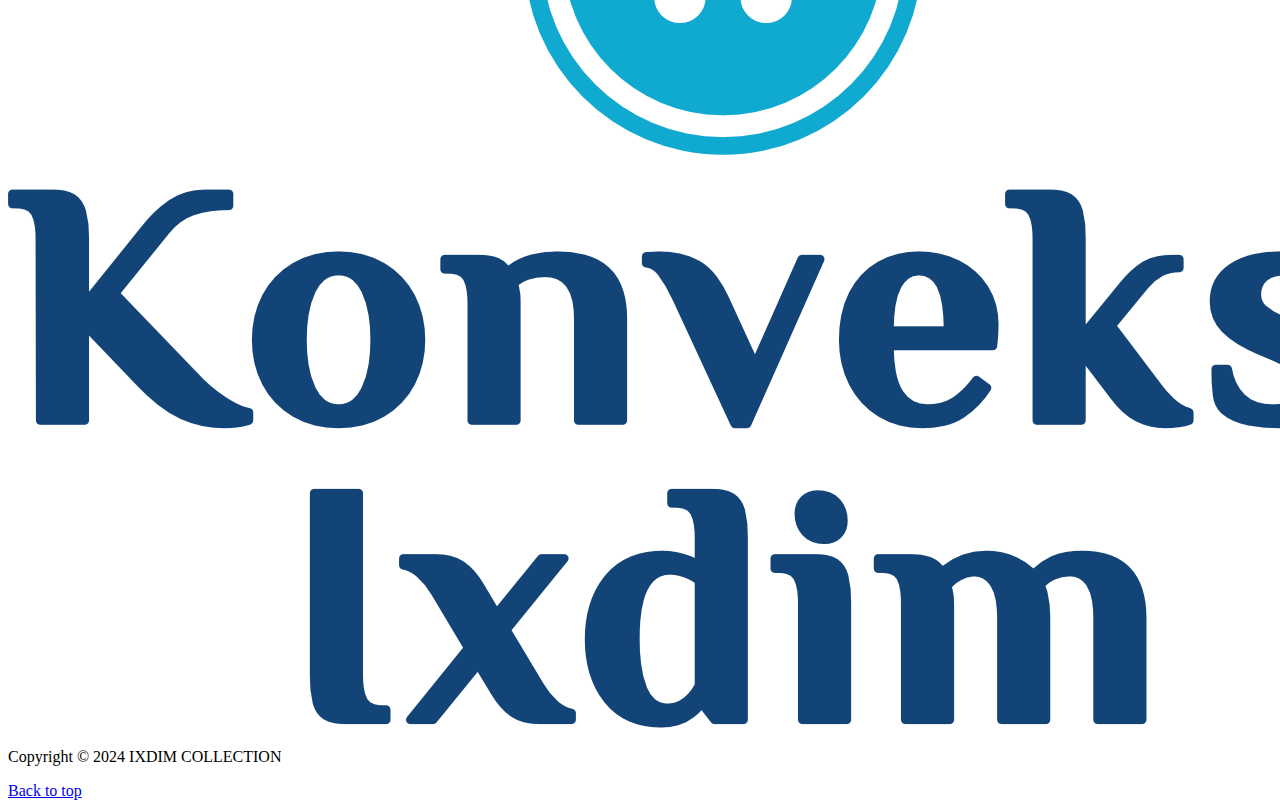
==== commit 206fe4c8: "Menambahkan halaman about" ====
--- a/about.html
+++ b/about.html
@@ -60,13 +60,52 @@
     <section
       class="flex flex-col justify-center items-center mt-10 px-4 lg:px-10 py-8 lg:py-16"
     >
-      <div>
+      <div class="max-w-7xl mx-auto">
         <img src="" alt="" />
         <h1
-          class="animate text-3xl lg:text-4xl font-medium text-center mb-8 lg:mb-12"
+          class="animate text-3xl lg:text-4xl mt-10 font-medium text-center mb-8 lg:mb-12 underline"
         >
-          Tentang Kami
+          IXDIM COLLECTION STORY
         </h1>
+        <div class="flex flex-col lg:flex-row lg:gap-10">
+          <img
+            src="img/about/IMG_20201024_101815.jpg"
+            alt="about-image"
+            class="w-full lg:w-1/2 h-auto lg:h-[45rem]"
+          />
+          <div class="flex flex-col gap-4 lg:w-1/2">
+            <h2 class="text-2xl font-semibold">
+              Lorem ipsum dolor sit amet consectetur adipisicing elit.
+            </h2>
+            <p class="text-justify">
+              Lorem ipsum dolor, sit amet consectetur adipisicing elit. Non
+              animi eius laudantium qui. Enim ex unde debitis. Nam dolore unde
+              illum rem ullam error iste laboriosam. Voluptatem aliquid iusto
+              doloremque sunt est suscipit libero obcaecati temporibus
+              consequuntur reprehenderit. Sequi id vitae odit sapiente explicabo
+              impedit. Earum minima itaque facere at praesentium magnam nobis
+              eius, eos obcaecati dolorem dolore ad inventore dolores voluptatum
+              deserunt reprehenderit perspiciatis?
+            </p>
+            <p class="text-justify">
+              Lorem ipsum, dolor sit amet consectetur adipisicing elit. Magni
+              qui possimus id maiores, dolore sequi sit earum rem temporibus
+              perspiciatis.
+            </p>
+            <p class="text-justify">
+              Lorem ipsum, dolor sit amet consectetur adipisicing elit.
+              Veritatis omnis sequi adipisci rerum quaerat a mollitia quae
+              saepe, nobis minima repudiandae modi nisi culpa in, sapiente enim
+              dolor? Aut impedit consequuntur vero molestiae illum magnam
+              similique quaerat repellat temporibus repellendus aperiam, iusto,
+              eaque obcaecati aliquam esse, error consequatur explicabo porro?
+            </p>
+            <p class="text-justify">
+              Lorem ipsum dolor, sit amet consectetur adipisicing elit.
+              Consequatur suscipit quia labore asperiores. Quae, ratione.
+            </p>
+          </div>
+        </div>
       </div>
     </section>
 
@@ -162,8 +201,12 @@
     <section
       class="sec-6 follow flex flex-col justify-center items-center py-16"
     >
-      <div class="flex justify-center items-center gap-12">
-        <h2 class="text-4xl font-semibold whitespace-nowrap">
+      <div
+        class="flex justify-center items-center gap-12 md:flex-col md:items-center md:gap-0"
+      >
+        <h2
+          class="text-xl lg:text-2xl font-semibold whitespace-nowrap text-center md:text-left"
+        >
           Follow us on Instagram
         </h2>
       </div>
@@ -177,11 +220,31 @@
 
       <!-- Desktop -->
       <div class="ig-content hidden md:flex pt-10 justify-center">
-        <img src="img/ig-content/content-1.PNG" alt="" class="w-1/5 md:w-1/5" />
-        <img src="img/ig-content/content-2.PNG" alt="" class="w-1/5 md:w-1/5" />
-        <img src="img/ig-content/content-3.PNG" alt="" class="w-1/5 md:w-1/5" />
-        <img src="img/ig-content/content-4.PNG" alt="" class="w-1/5 md:w-1/5" />
-        <img src="img/ig-content/content-5.PNG" alt="" class="w-1/5 md:w-1/5" />
+        <img
+          src="img/ig-content/content-1.PNG"
+          alt=""
+          class="w-1/5 md:w-1/6 lg:w-1/6"
+        />
+        <img
+          src="img/ig-content/content-2.PNG"
+          alt=""
+          class="w-1/5 md:w-1/6 lg:w-1/6"
+        />
+        <img
+          src="img/ig-content/content-3.PNG"
+          alt=""
+          class="w-1/5 md:w-1/6 lg:w-1/6"
+        />
+        <img
+          src="img/ig-content/content-4.PNG"
+          alt=""
+          class="w-1/5 md:w-1/6 lg:w-1/6"
+        />
+        <img
+          src="img/ig-content/content-5.PNG"
+          alt=""
+          class="w-1/5 md:w-1/6 lg:w-1/6"
+        />
       </div>
 
       <!-- Mobile -->
@@ -192,7 +255,22 @@
           class="w-1/2 md:w-1/3 lg:w-1/4"
         />
         <img
+          src="img/ig-content/content-2.PNG"
+          alt=""
+          class="w-1/2 md:w-1/3 lg:w-1/4"
+        />
+        <img
           src="img/ig-content/content-3.PNG"
+          alt=""
+          class="w-1/2 md:w-1/3 lg:w-1/4"
+        />
+        <img
+          src="img/ig-content/content-4.PNG"
+          alt=""
+          class="w-1/2 md:w-1/3 lg:w-1/4"
+        />
+        <img
+          src="img/ig-content/content-5.PNG"
           alt=""
           class="w-1/2 md:w-1/3 lg:w-1/4"
         />
